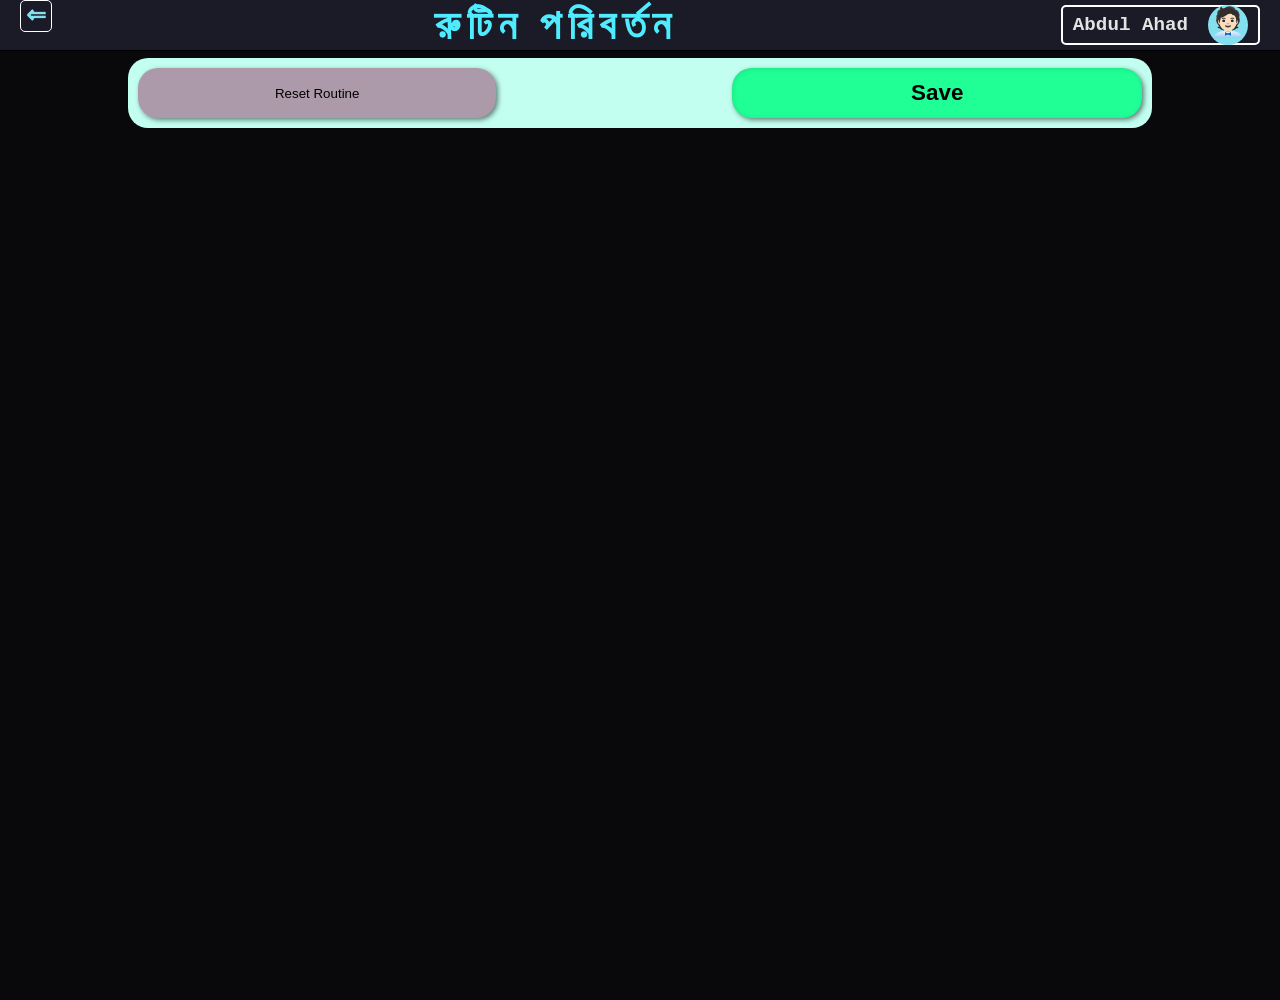
==== table.html @ b57b6fde "add effj" ====
<!DOCTYPE html>
    <html lang="en">
    <head>
        <meta charset="UTF-8">
        <meta name="viewport" content="width=device-width, initial-scale=1.0">
        <meta http-equiv="X-UA-Compatible" content="ie=edge">
        <title>TABLE</title>
        <link rel="stylesheet" href="table.css">
        <link rel="stylesheet" href="/header.css">
    </head>
    <body>
        <header>
            <div class="menu">
              <a href="/index.html">
                &#8656
              </a>
            </div>
            <div class="app_name">রুটিন পরিবর্তন</div>
            
            <div class="profile">
              <div class="uid">Abdul Ahad</div>
              <div class="profile_pic">
              <p class="demo_profile_pic" style="line-height: 55px;">
                🧑🏻‍💼
              </p>
              </div>
            </div>
  </header>
        <p>
            রুটিন পরিবর্তন করতে সাবজেক্ট এর ঘরে আপনার কাঙ্খিত সাবজেক্টের নাম লিখে 
            সেভ বাটনে ক্লিক করুন
        </p>
        <div class="table_container">
        </div>
        
        <div class="save_reset_routine">
            <button class="reset_routine" onclick="resetRoutine()">Reset Routine</button>
            <button class="save_routine" onclick="saveRoutine()">Save</button>
        </div>
    <script src="/data_r.js"></script>
    <script src="/table/table.js"></script>
    </body>
    </html>
---- table.css ----
table{
  table-layout: fixed;
  border-collapse: collapse;
  width: calc(100vw - 50)px ;
  border: 2px solid gray;
}
input{
  height: 100%;
  width: 100%;
  border: none;
  margin: auto;
  display: block;
  outline: none;
  text-align: center;
  font-size: 1.4rem;
}
td{
  overflow: hidden;
  width: 90px;
  height: 70px;
  padding: 0;
  border: 2px solid gray;
  text-align: center;
}
th{
  overflow: hidden;
  width: 90px;
  height: 70px;
  padding: 0;
  border: 2px solid black;
  text-align: center;
  background: #28FFF0;
}
.tableDayName{
  background: #99FFD3;
  width: 20px;
  
}
.a510{
  background: #95FFE4;
  width: 20px;
}
.save_reset_routine{
  background: #C2FFF0;
  border-radius: 20px;
  width: 80%;
  height: 70px;
  margin: 20px auto;
  position: relative;
}
.save_routine{
  position: absolute;
  right: 10px;
  bottom: 10px;
  width: 40%;
  height: 50px;
  border: none;
  background: hsla(152, 100%, 56%, 1);
  border-radius: 20px;
  font-size: 1.4rem;
  font-weight: bolder;
  box-shadow: 2px 2px 5px hsla(165, 0%, 0%, .5), 1px 1px 5px hsla(165, 0%, 0%, .1) inset;

}
.reset_routine{
  position: absolute;
  left: 10px;
  bottom: 10px;
  width: 35%;
  height: 50px;
  box-shadow: 2px 2px 5px hsla(165, 0%, 0%, .5);
  border-radius: 20px;
  background: hsla(309, 10%, 64%, 1);
  border: none;
  
}
p{
  padding: 0;
  margin: 0;
  width: 100%;
  text-align: center;
  font-size: 16px;
  padding-bottom: 20px;
}
a{
  text-decoration: none;
}
---- header.css ----
sub {
  font-size: 1rem;
}

body{
  background: rgba(9, 9, 11, 1);
  margin: 0;
  width: 100vw;
  height: 1000px;
  
}

header{
  background: #1B1A27;
  position: fixed;
  top: 0;
  min-width: 300px;
  width: 100%;
  max-height: 50px;
  display: flex;
  justify-content: space-between;
  box-shadow: 0px 0px 0px 1px  black;
  z-index: 100;
}

.app_name{
  max-width: 400px;
  text-wrap: nowrap;
  line-height: 50px;
  font-size: calc(2vw + 1rem);
  font-weight: 900;
  color: #4FEBFF;
  text-align: center;
  letter-spacing: calc(0.5vw);
}

.profile{
  border-radius: 5px;
  max-height: 40px;
  display :flex;
  gap: 20px;
  align-items: center;
/*  border: 1px solid white;*/
  margin :5px 20px;
  border: 2px solid #FFFFFF;
  padding: 0 10px;
}

.menu{
  border-radius: 5px;
  height: 30px;
  width: 30px;
  text-align: center;
  border: 1px solid #FFFFFF;
  font-weight: bold;
  margin: 0 20px;
  font-size: 1.5rem;
  color: #84DFEF;
  margin-bottom: 10px;
  }
  
  a{
    color: #84DFEF;
  }
  
.profile_pic{
  height: 40px;
  width: 40px;
  background: #84DFEF;
  border-radius: 50%;
  text-align: center;
  line-height: 0px;
  position: relative;
  
}

.uid{
  font-size: 1.2rem;
  color: #E3E3E3;
  font-family: monospace;
  line-height: 50px;
  font-weight: bold;
  text-wrap: nowrap;

}

.demo_profile_pic{
  height: 100%;
  width: 100%;
  position: absolute;
  top:-10px;
  font-size: 1.8rem;
  
  
  
}

main{
  display: flex;
  width: 100%;
  height:calc(100vh - 50px);
  margin: 50px 0 0 0;
  background: #252C36;
  
  
}

.sidebar{
  width: 70px;
  background: #252C36;
  position: fixed;
  left: 0;
  height: 100vh;
  
}

.content{
  background: #21262F;
  width: 100%;
  margin-top: 20px;
  border-top-left-radius: 15px;
  box-shadow: 0 0 10px 1px inset;
  margin-left: 70px;
  display: flex;
  flex-direction: column;
  height: 1000px;
  align-items: center;
  row-gap: 20px;
  padding-top: 20px;
}

.clock{
  color: #FFFFFF;
  font-size: 2.8rem;
  font-weight: 900;
  margin-top: 20px;
  text-wrap: nowrap;
}

.time_container{
  display: flex;
  width: 100%;
  max-height: 120px;
  justify-content: space-evenly;
  flex-wrap: wrap;
  
}

.time{
  background: linear-gradient(120deg, hsla(349, 100%, 45%, .9),hsla(349, 100%, 45%, .9), hsla(349, 100%, 55%, .9));
  width: 45%;
  border-radius: 10px;
  box-shadow: 0 0 10px 1px rgba(255, 255, 255, .2) inset, 0 0 10px 2px black;
  display: flex;
  flex-direction: column;
  min-height: 100px;
  align-items: center;
  transition: opacity 100ms, scale 100ms;

}

.tt_text{
  color: #fff;
  font-size: 1.3rem;
  display: inline-block;
  align-self: flex-start;
  margin: 10px;
  
}

.tt_time {
  color: #fff;
  font-weight: bold;
  display: inline-block;
  margin:0 10px;
  font-size: 1.5rem;
  padding-bottom: 10px;
  
}

.total{
  background: hsla(183, 100%, 40%, 0.9);
}

.starting_time{
  display: flex;
  width: 92%;
  border-radius: 10px;
  
  overflow: hidden;
  box-shadow: 0 0 10px 1px rgba(255, 255, 255, .2) inset, 0 0 10px 2px black;
  margin-top: 40px;
  
  
}

.starting_time_text{
  max-width: 50px;
  font-size: 1.2rem;
  margin: 3px 5px;
  text-align: center;
  color: hsla(183, 0%, 100%, 0.9);
}

.time_input{
  width: 50vw;
  font-size: 1.8rem;
  background: hsla(294, 10%, 20%, 1);
  color: #fff;
  
}

.tik{
  flex-grow: 1;
  border: none;
  font-size: 2rem;
  background: #21262F;
  
}

.end{
  width: 92%;
  height: 50px;
  border: none;
  border-radius: 10px;
  box-shadow: 0 0 10px 1px rgba(255, 255, 255, .2) inset, 0 0 10px 2px black;
  background: hsla(300 , 80%, 45%, 0.9);
  font-size: 1.6rem;
  color: white;
  font-weight: bold;
}

button{
  transition: opacity 100ms, scale 100ms;
}

button:active, .time:active{
  opacity: .8;
  scale: 0.98;
}

@media (max-width: 500px) {
  .profile{
    letter-spacing: -2px;
  }
  .tt_time{
    font-size: 1.3rem;
  }
  .app_name{
    letter-spacing: -1px;
  }
}
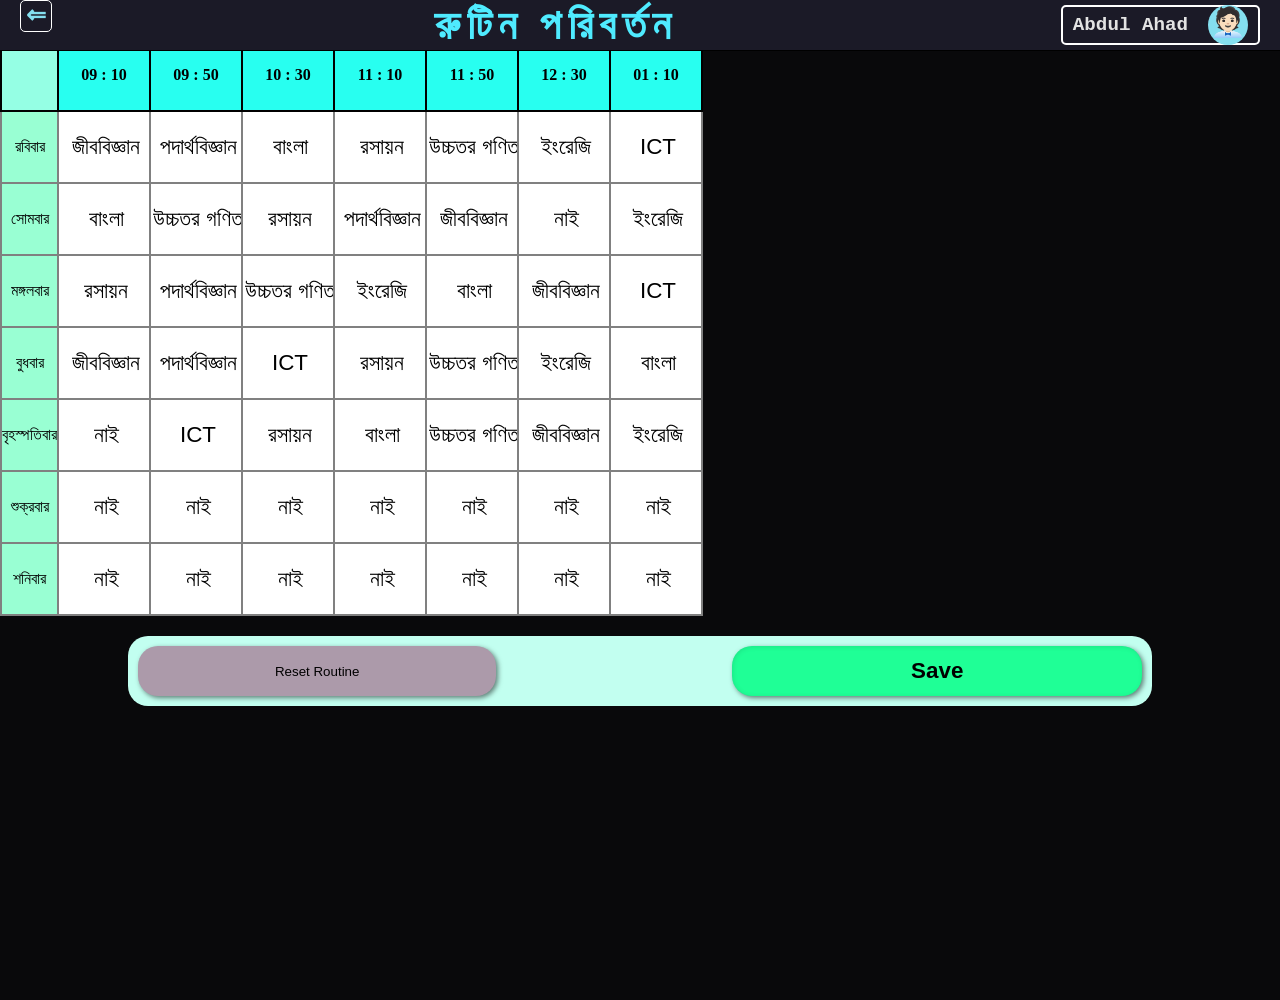
==== commit e0b99a63: "Update table.html" ====
--- a/table.html
+++ b/table.html
@@ -6,12 +6,12 @@
         <meta http-equiv="X-UA-Compatible" content="ie=edge">
         <title>TABLE</title>
         <link rel="stylesheet" href="table.css">
-        <link rel="stylesheet" href="/header.css">
+        <link rel="stylesheet" href="header.css">
     </head>
     <body>
         <header>
             <div class="menu">
-              <a href="/index.html">
+              <a href="index.html">
                 &#8656
               </a>
             </div>
@@ -37,7 +37,7 @@
             <button class="reset_routine" onclick="resetRoutine()">Reset Routine</button>
             <button class="save_routine" onclick="saveRoutine()">Save</button>
         </div>
-    <script src="/data_r.js"></script>
-    <script src="/table/table.js"></script>
+    <script src="data_r.js"></script>
+    <script src="table.js"></script>
     </body>
-    </html>+    </html>
